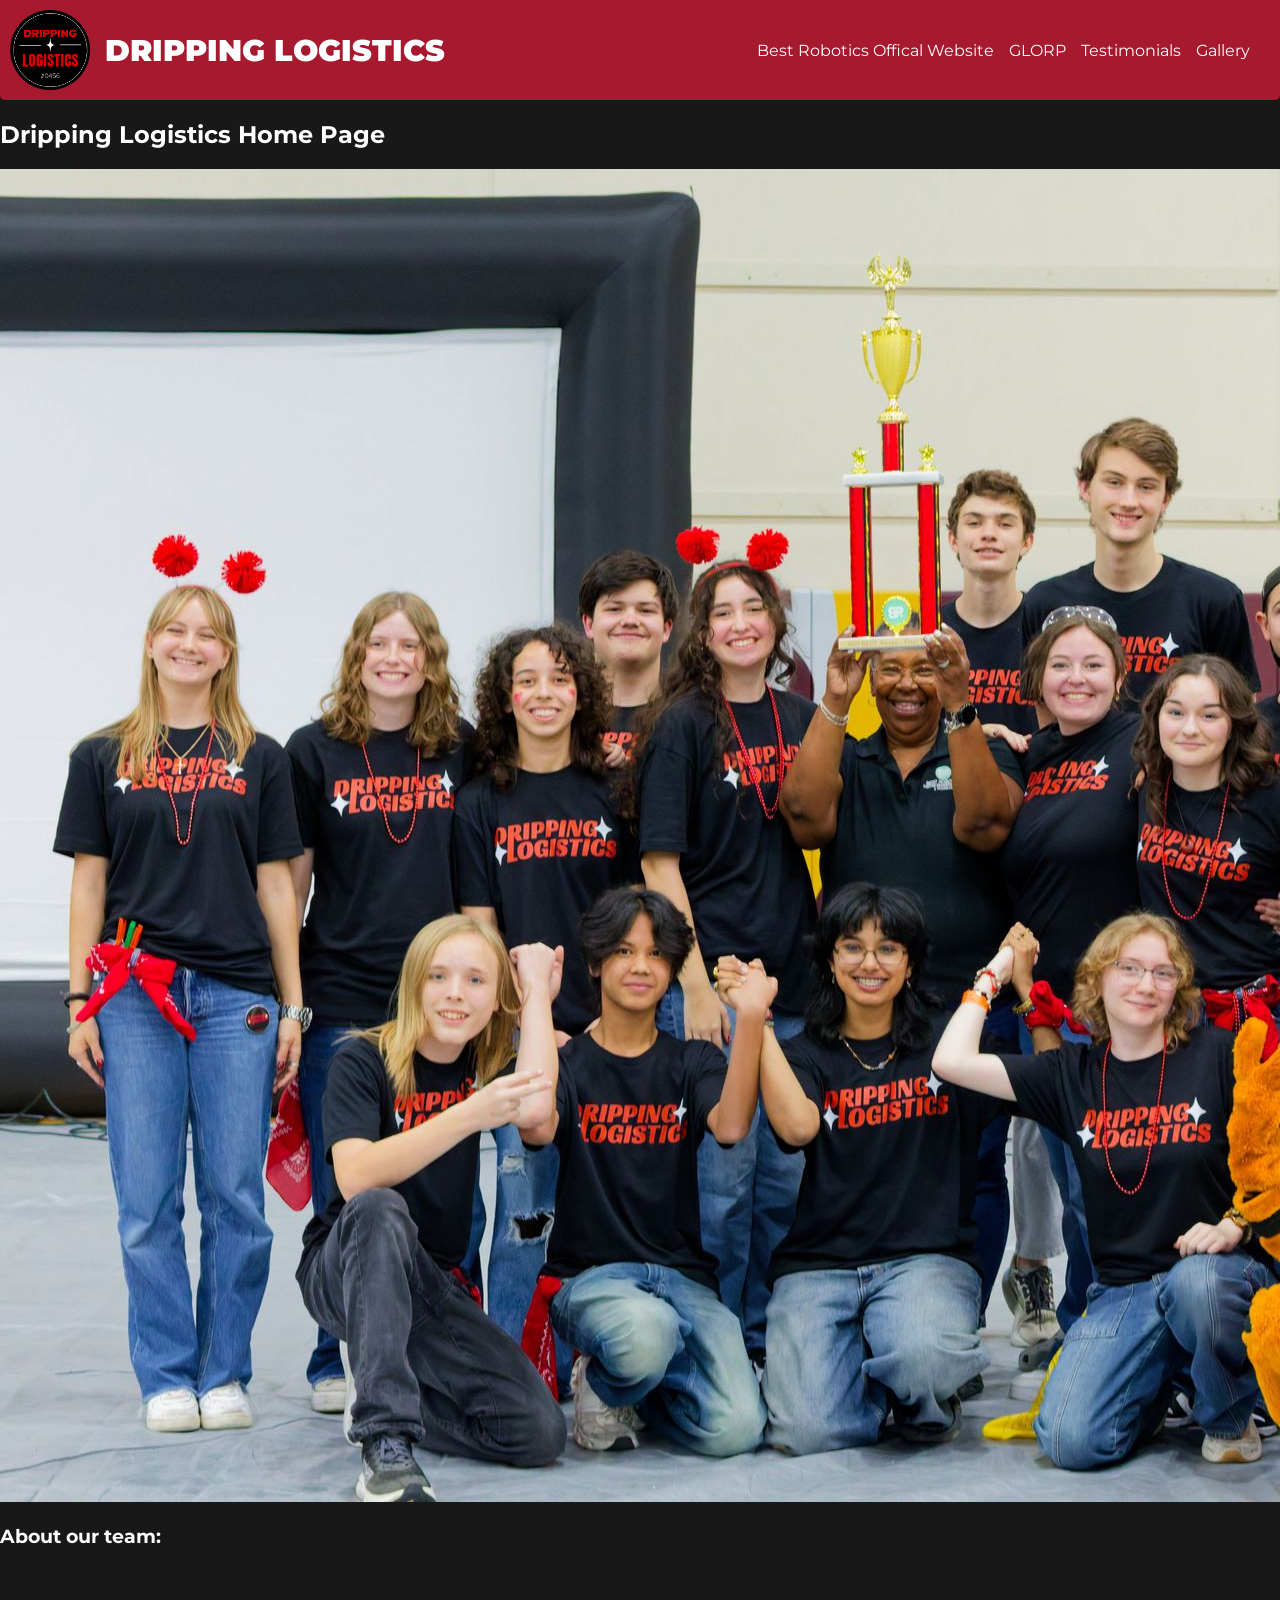
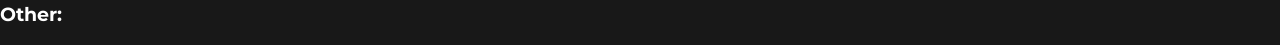
==== index.html @ b6a771fd "Moving one thing around cause why not ig" ====
<!DOCTYPE html>
<html lang="en">

<head>
    <meta charset="UTF-8">
    <meta name="viewport" content="width=device-width, initial-scale=1.0">
    <title>Home Page | Dripping Logistics</title>
    <link rel="icon" href="images/circle-logo.png">
    <link rel="stylesheet" href="style/style.css">
</head>


<body>
    <header>
        <div class="align-left">
            <a href="index.html" aria-label="Home page">
                <img src="images/circle-logo.png" alt="Logo" />
            </a>
            <h1>
                DRIPPING LOGISTICS
            </h1>
        </div>
        <nav class="align-right" aria-label="Main menu">
            <ul>
                <li><a href="https://bestrobotics.org">Best Robotics Offical Website</a></li>
                <li><a href="pages/glorp.html">GLORP</a></li>
                <li><a href="pages/testimonials.html">Testimonials</a></li>
				<li><a href="gallery.html">Gallery</a></li>
            </ul>
        </nav>
    </header>
    <main>
        <h2>Dripping Logistics Home Page</h2>
        <img src="../images/team-trophy.jpg" alt="team" width="2000" height="1333">
        <br>
        <h3>About our team:</h3>
        <p></p>
        <br>
        <h3>Other:</h3>
        <p></p>
    </main>

</body>
</html>
---- style/style.css ----
@import url('https://fonts.cdnfonts.com/css/bernoru');
@import url('https://fonts.googleapis.com/css2?family=Montserrat:ital@0;1&display=swap');
@import url('https://fonts.googleapis.com/css2?family=Courier+Prime:ital,wght@0,400;0,700;1,400;1,700&display=swap');

:root {
    --gray: #181818;
    --red: #A6192E;
    --gold: #F5D06B;
    --selection: #000888;
    --font: 'Montserrat', sans-serif;
    --testimonial: 'Courier Prime', monospace;
    --big-font: 'Bernoru', sans-serif;
}

* {
    background-color: var(--gray);
}

body {
    margin: 0;
    padding: 0;
}

header {
    flex-wrap: wrap;
    display: flex;
    align-items: center;
    gap: 15px;
    height: auto;
    min-height: 80px;
    padding: 10px;
    background-color: var(--red);
    border-radius: 0px 0px 5px 5px;

    a {
        background-color: inherit;
    }

    img {
        display: block;
        width: auto;
        height: 80px;
        background-color: inherit;
    }

    h1 {
        font-size: 30px;
        font-weight: 900;
        margin: 0;
        text-align: center;
    }

    h1::selection,
    h1::-moz-selection {
        background-color: var(--selection);
    }
}

h1 {
    font-family: var(--font);
    text-align: center;
    background-color: inherit;
    color: white;
}

h2 {
    font-family: var(--font);
    background-color: inherit;
    color: white;
}

h3 {
    font-family: var(--font);
    background-color: inherit;
    color: white;
}

p {
    font-family: var(--font);
    background-color: inherit;
    color: white;
}

.testimonial-text {
    font-family: var(--testimonial);
}

figcaption {
    font-family: var(--font);
    background-color: inherit;
    color: white;
}

nav {
    flex-wrap: wrap;
    display: flex;
    flex: 1 1 min-content;
    min-width: 0;
    gap: 5px;
    padding-right: 15px;
    list-style: none;
    font-family: var(--font);
    background-color: inherit;
    color: white;
    container-type: inline-size;

    a {
        padding: 5px;
        text-decoration: none;
        color: white;
        background-color: inherit;
        transition: background-color 0.5s ease, color 0.5s ease, text-decoration 0.75s ease;
    }

    ul {
        display: flex;
        flex: 1 1 auto;
        flex-direction: row;
        gap: 5px;
        justify-content: flex-end;
        margin: 0;
        padding: 0;
        list-style: none;
        background-color: var(--red);

        li {
            background-color: inherit;
        }
    }

    a:hover {
        text-decoration: underline;
        color: var(--gray);
        background-color: var(--gold);
    }

    a:hover::selection,
    a:hover::-moz-selection {
        text-decoration-color: white;
    }

    a::selection,
    a::-moz-selection {
        background-color: var(--selection);
        color: white;
    }
}

@container (max-width: 400px) {
    nav ul {
        flex-direction: column;
        align-items: flex-end;
    }
}

.align-left {
    display: flex;
    flex-direction: row;
    align-items: center;
    justify-content: flex-start;
    gap: inherit;
    background-color: inherit;
}

.align-right {
    display: flex;
    flex-direction: row;
    align-items: center;
    justify-content: flex-end;
    margin-left: auto;
    gap: inherit;
    background-color: inherit;
}

@media (max-width: 700px) {
    header {
        flex-wrap: wrap;
    }

    nav {
        background-color: inherit;

        .align-right {
            background-color: inherit;
            display: none;
            width: 100%;
            margin-left: 0;
            padding-right: 0;

            .is-open {
                display: flex;
            }
        }

        ul {
            background-color: inherit;
            width: 100%;
        }

        a {
            background-color: inherit;
        }
    }
}
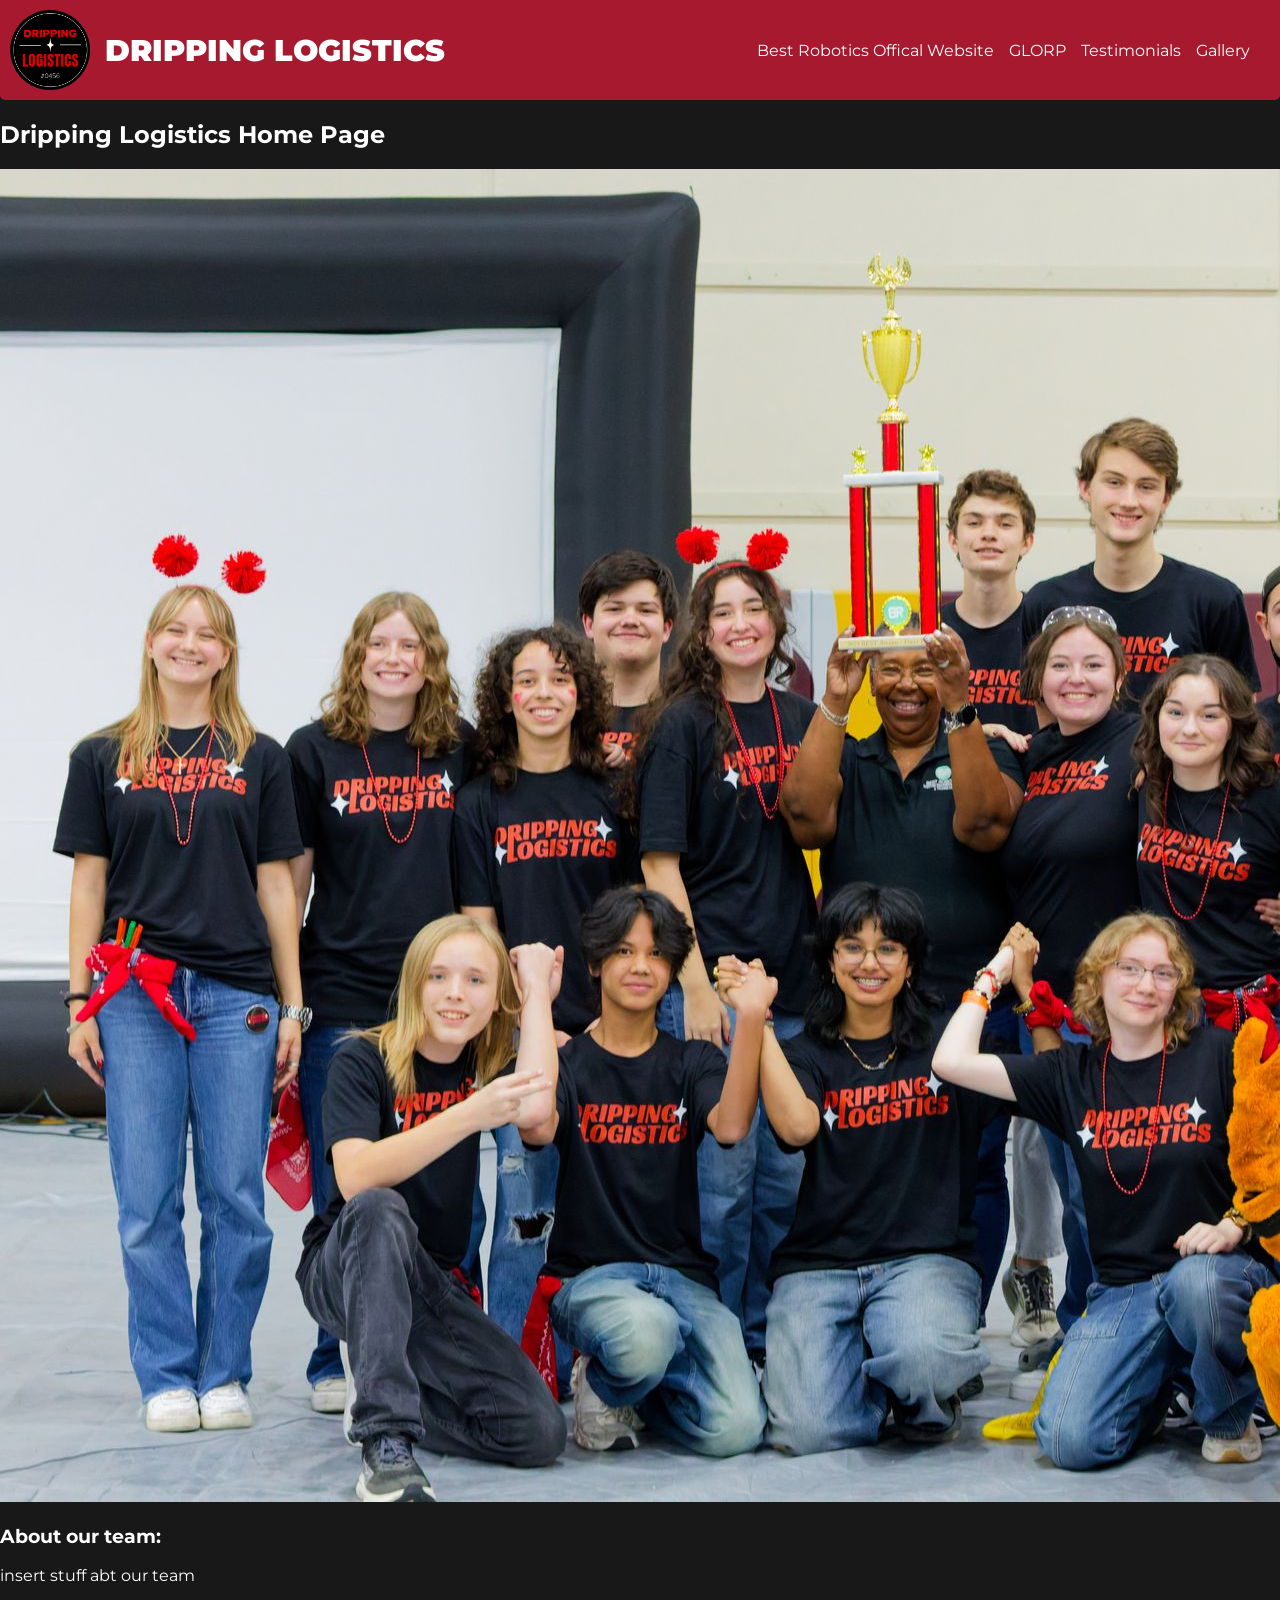
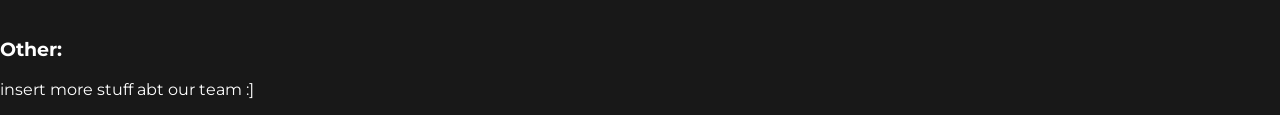
==== commit 70f06f91: "idk" ====
--- a/index.html
+++ b/index.html
@@ -34,10 +34,10 @@
         <img src="../images/team-trophy.jpg" alt="team" width="2000" height="1333">
         <br>
         <h3>About our team:</h3>
-        <p></p>
+        <p>insert stuff abt our team</p>
         <br>
         <h3>Other:</h3>
-        <p></p>
+        <p>insert more stuff abt our team :]</p>
     </main>
 
 </body>
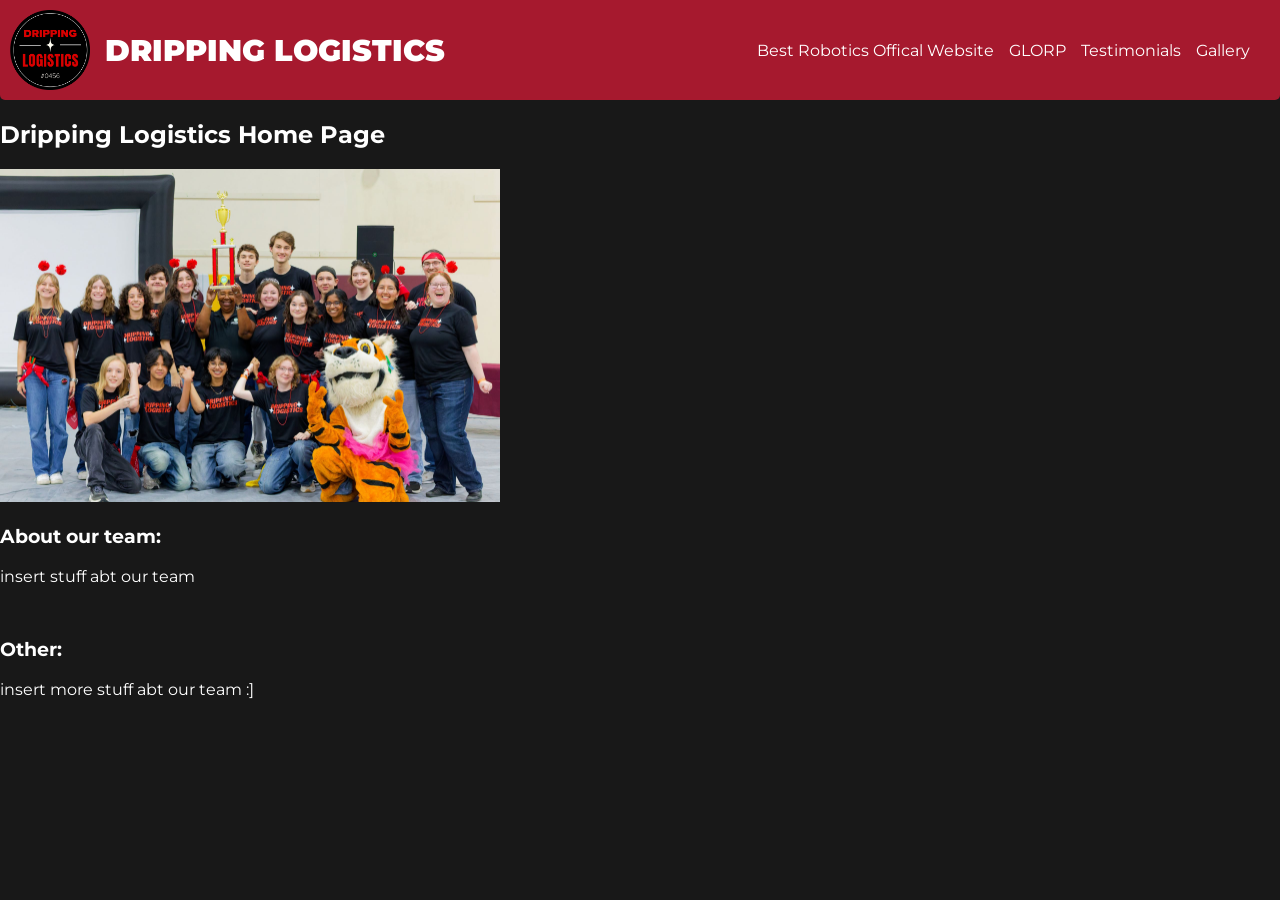
==== commit 972d8f4c: "Got the pic working 🍎" ====
--- a/index.html
+++ b/index.html
@@ -31,7 +31,7 @@
     </header>
     <main>
         <h2>Dripping Logistics Home Page</h2>
-        <img src="../images/team-trophy.jpg" alt="team" width="2000" height="1333">
+        <img src="images/team-trophy.jpg" alt="team" width="500" height="333.25">
         <br>
         <h3>About our team:</h3>
         <p>insert stuff abt our team</p>
--- a/style/style.css
+++ b/style/style.css
@@ -172,6 +172,30 @@
     background-color: inherit;
 }
 
+.video-section {
+    display: flex;
+    align-items: center;
+    gap: 30px;
+    max-width: 1200px;
+    margin: 0 auto;
+}
+
+.video-container {
+    flex: 1;
+    aspect-ratio: 16 / 9;
+}
+
+.video-container iframe {
+    width: 100%;
+    height: 100%;
+    border: none;
+    border-radius: 10px;
+}
+
+.video-text {
+    flex: 1;
+}
+
 @media (max-width: 700px) {
     header {
         flex-wrap: wrap;
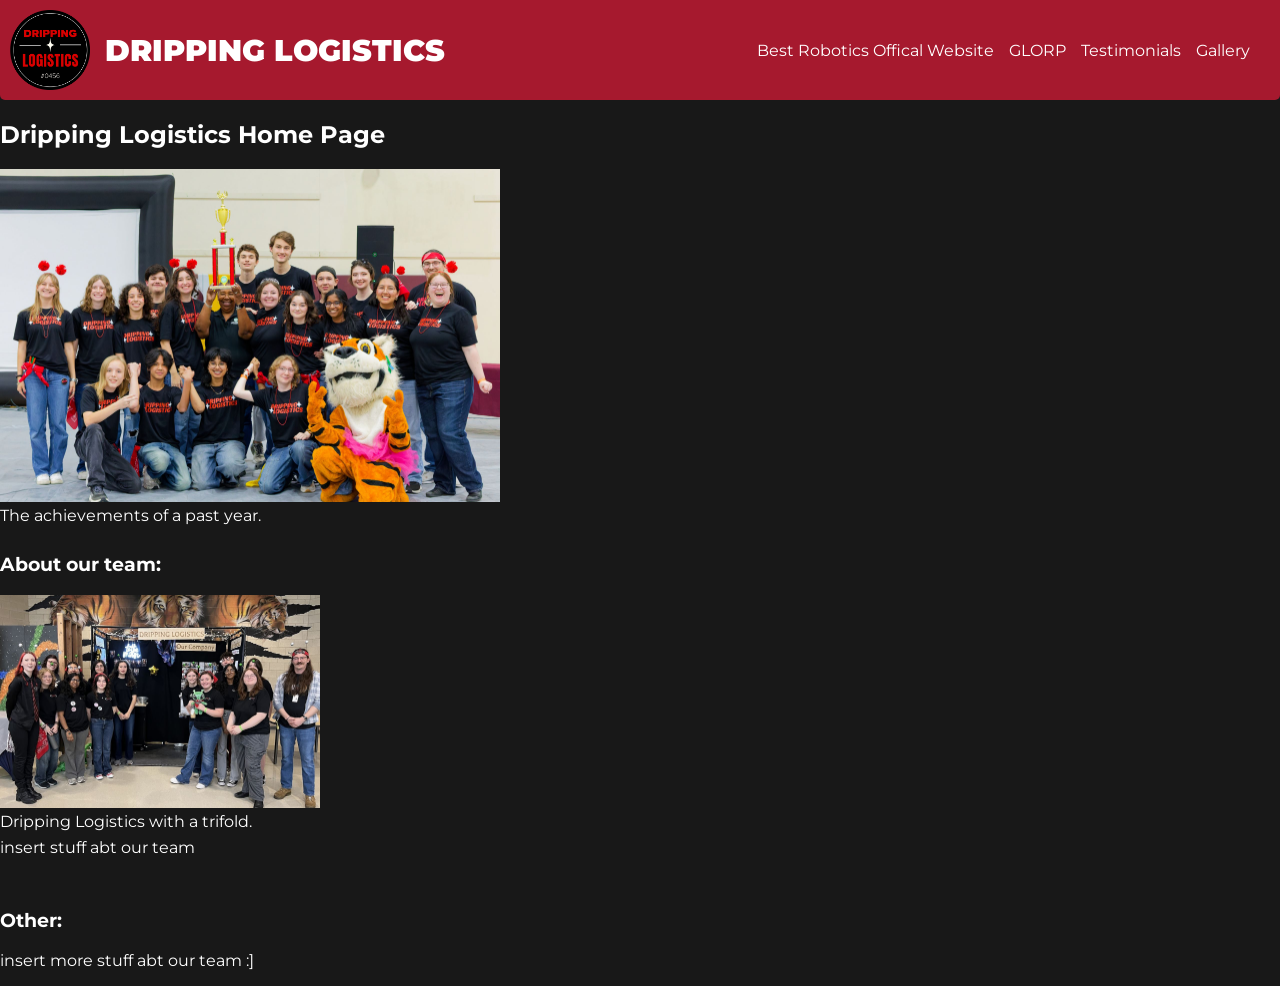
==== commit 66d5a30e: "suppose<-- did you guys see that comment??? what if we spelled comment as comet? 👍" ====
--- a/index.html
+++ b/index.html
@@ -32,8 +32,11 @@
     <main>
         <h2>Dripping Logistics Home Page</h2>
         <img src="images/team-trophy.jpg" alt="team" width="500" height="333.25">
+        <figcaption>The achievements of a past year.</figcaption>
         <br>
         <h3>About our team:</h3>
+        <img src="images/super-pose.jpg" alt="suppose" width="320" height="213.25"><!--C what I did there LOL :D-->
+        <figcaption>Dripping Logistics with a trifold.</figcaption>
         <p>insert stuff abt our team</p>
         <br>
         <h3>Other:</h3>
--- a/style/style.css
+++ b/style/style.css
@@ -89,6 +89,8 @@
     font-family: var(--font);
     background-color: inherit;
     color: white;
+    height: 10px;
+    width: 380px;
 }
 
 nav {
@@ -172,30 +174,6 @@
     background-color: inherit;
 }
 
-.video-section {
-    display: flex;
-    align-items: center;
-    gap: 30px;
-    max-width: 1200px;
-    margin: 0 auto;
-}
-
-.video-container {
-    flex: 1;
-    aspect-ratio: 16 / 9;
-}
-
-.video-container iframe {
-    width: 100%;
-    height: 100%;
-    border: none;
-    border-radius: 10px;
-}
-
-.video-text {
-    flex: 1;
-}
-
 @media (max-width: 700px) {
     header {
         flex-wrap: wrap;
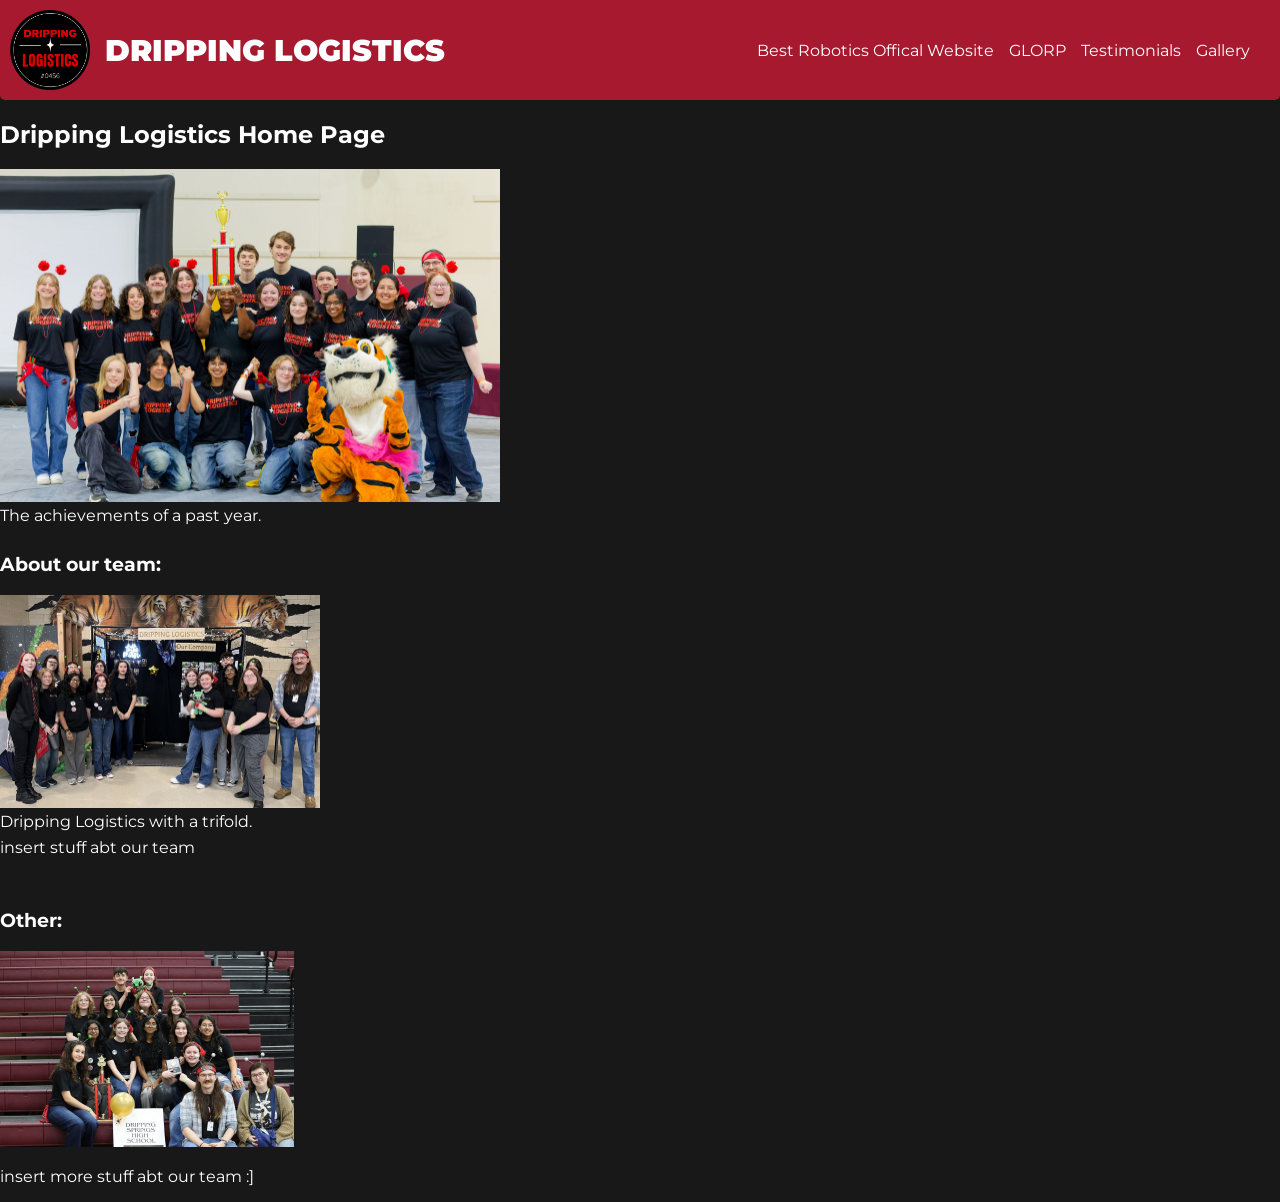
==== commit 7e9d52b6: "Added 1 more image :)" ====
--- a/index.html
+++ b/index.html
@@ -40,6 +40,7 @@
         <p>insert stuff abt our team</p>
         <br>
         <h3>Other:</h3>
+        <img src="images/normal-pose.jpg" alt="norm" width="294" height="196">
         <p>insert more stuff abt our team :]</p>
     </main>
 
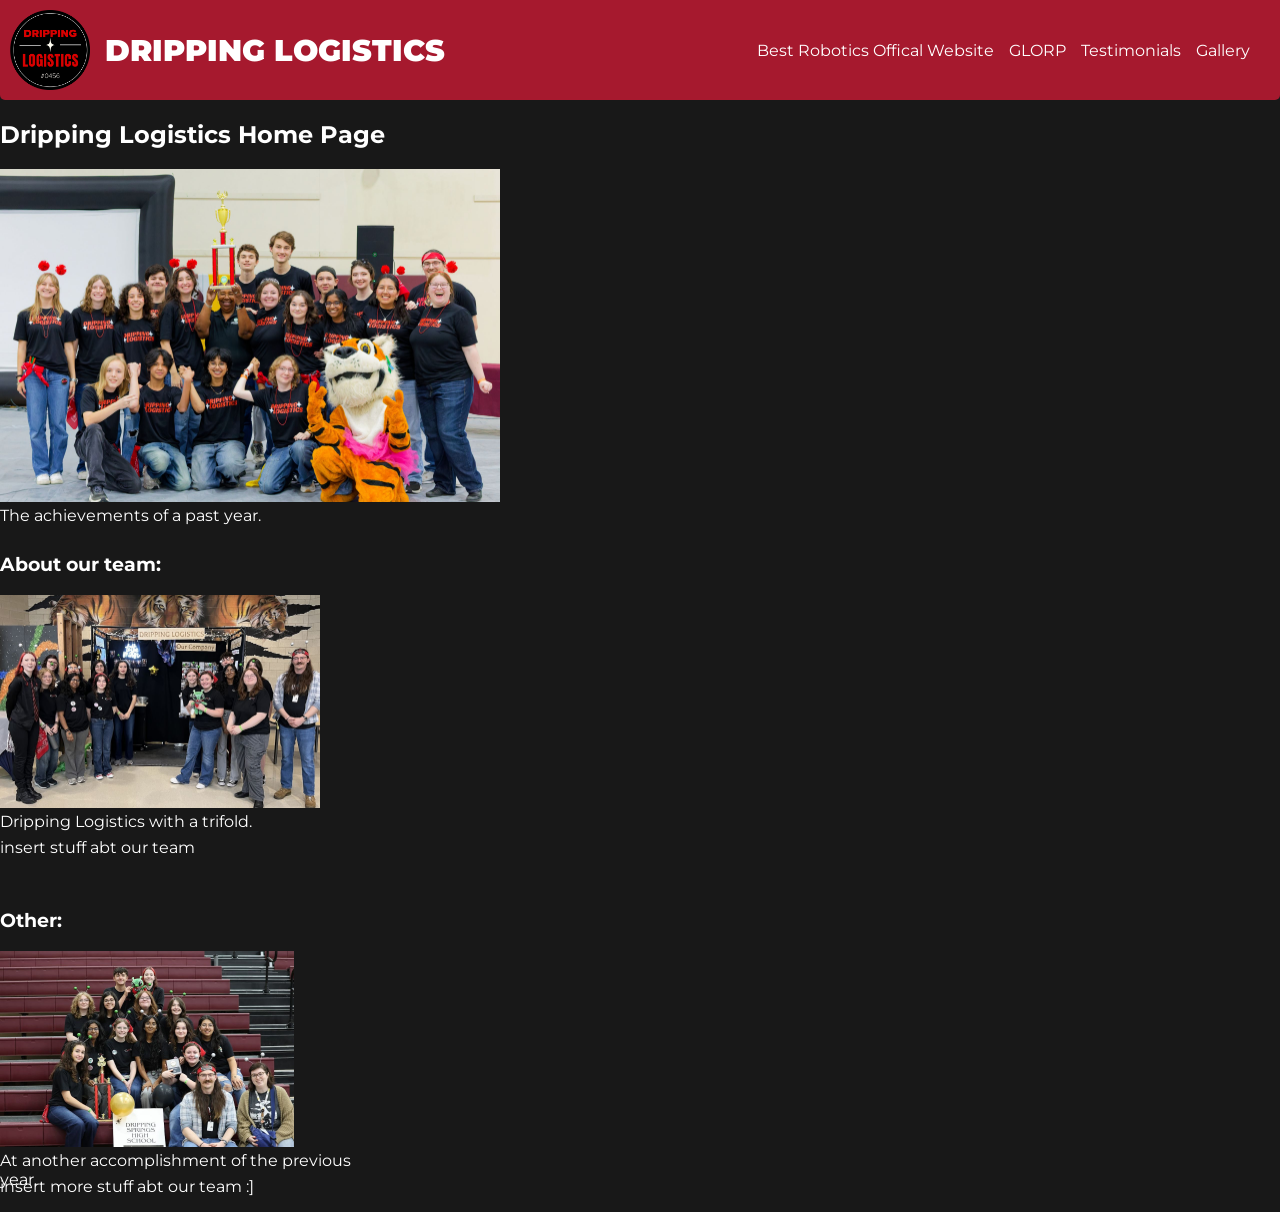
==== commit cb639ed0: "Also I won't be here for Tuesday next week 🚡" ====
--- a/index.html
+++ b/index.html
@@ -41,6 +41,7 @@
         <br>
         <h3>Other:</h3>
         <img src="images/normal-pose.jpg" alt="norm" width="294" height="196">
+        <figcaption>At another accomplishment of the previous year.</figcaption>
         <p>insert more stuff abt our team :]</p>
     </main>
 
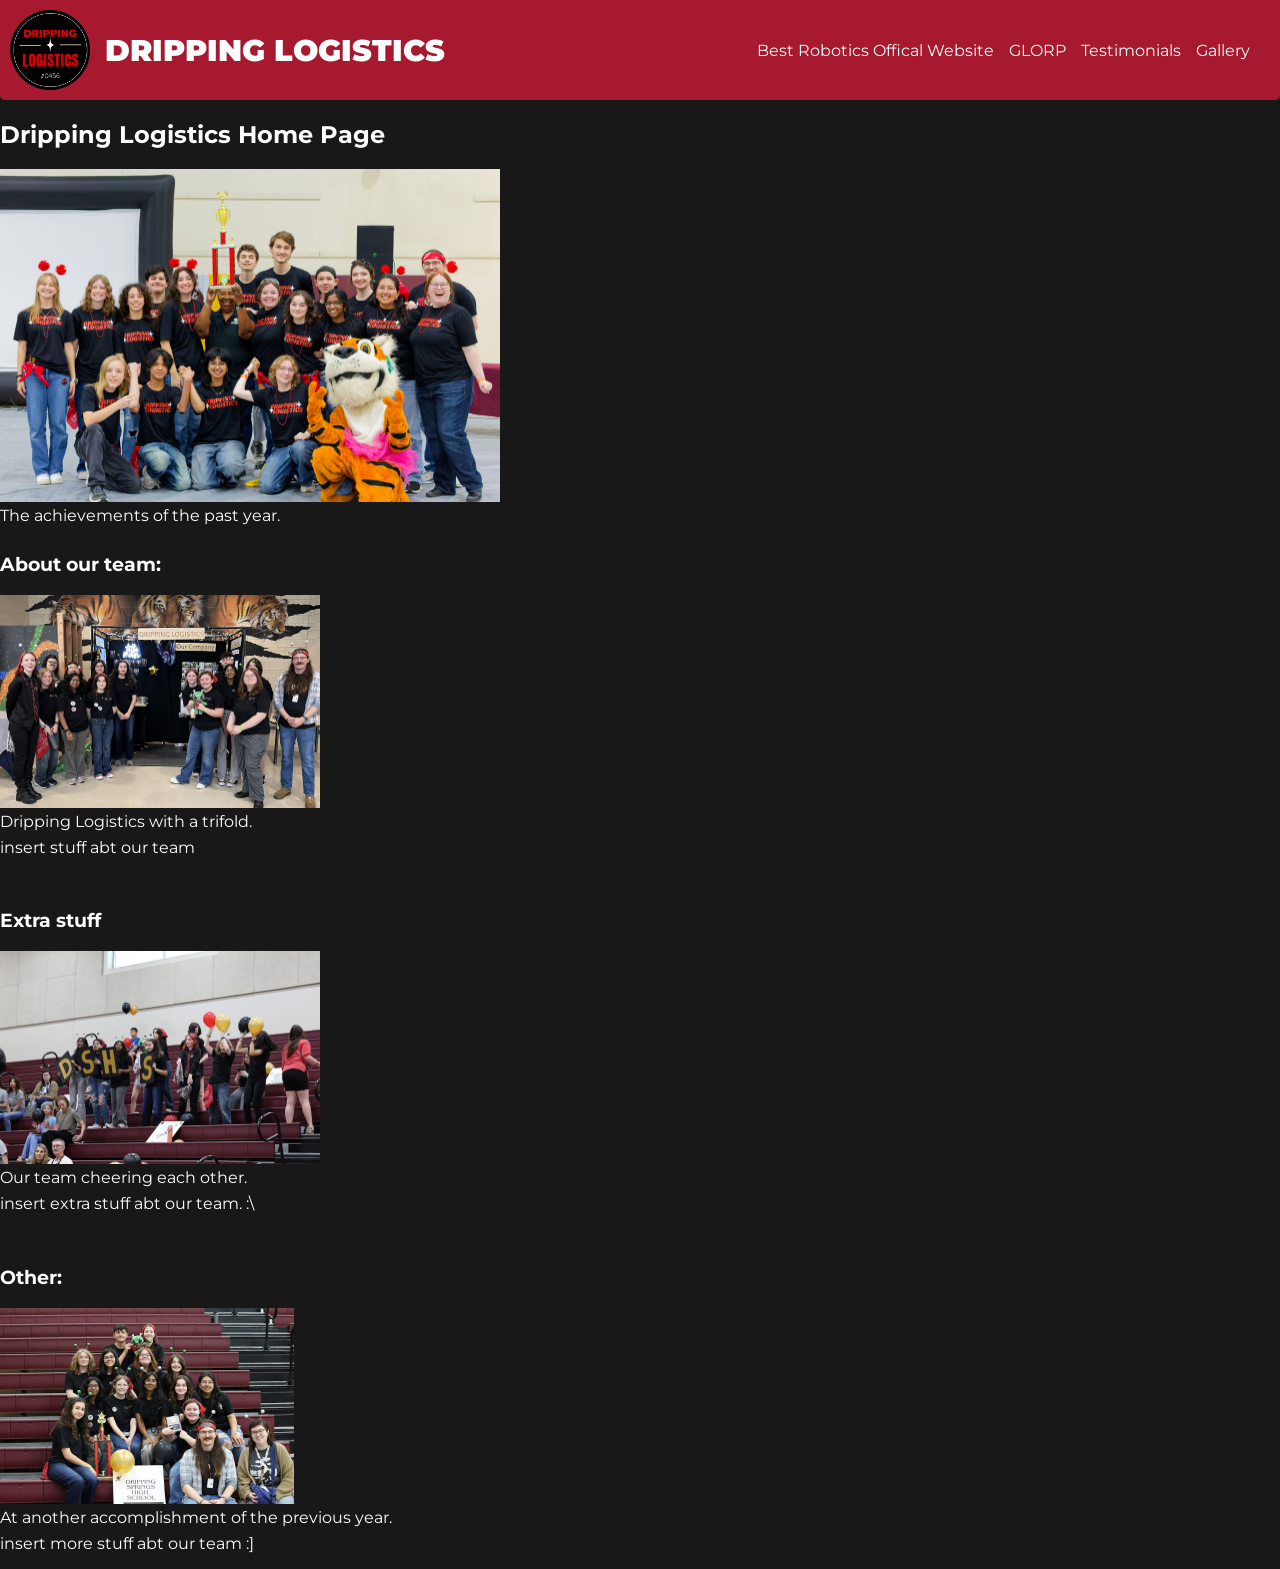
==== commit 364a27b6: "more fixed stuff I have 12 non-pushed origins rn lol." ====
--- a/index.html
+++ b/index.html
@@ -32,12 +32,17 @@
     <main>
         <h2>Dripping Logistics Home Page</h2>
         <img src="images/team-trophy.jpg" alt="team" width="500" height="333.25">
-        <figcaption>The achievements of a past year.</figcaption>
+        <figcaption>The achievements of the past year.</figcaption>
         <br>
         <h3>About our team:</h3>
         <img src="images/super-pose.jpg" alt="suppose" width="320" height="213.25"><!--C what I did there LOL :D-->
         <figcaption>Dripping Logistics with a trifold.</figcaption>
         <p>insert stuff abt our team</p>
+        <br>
+        <h3>Extra stuff</h3>
+        <img src="images/cheering.jpg" alt="cheer" width="320" height="213.25">
+        <figcaption>Our team cheering each other.</figcaption>
+        <p>insert extra stuff abt our team. :\</p>
         <br>
         <h3>Other:</h3>
         <img src="images/normal-pose.jpg" alt="norm" width="294" height="196">
--- a/style/style.css
+++ b/style/style.css
@@ -90,7 +90,7 @@
     background-color: inherit;
     color: white;
     height: 10px;
-    width: 380px;
+    width: 400px;
 }
 
 nav {
